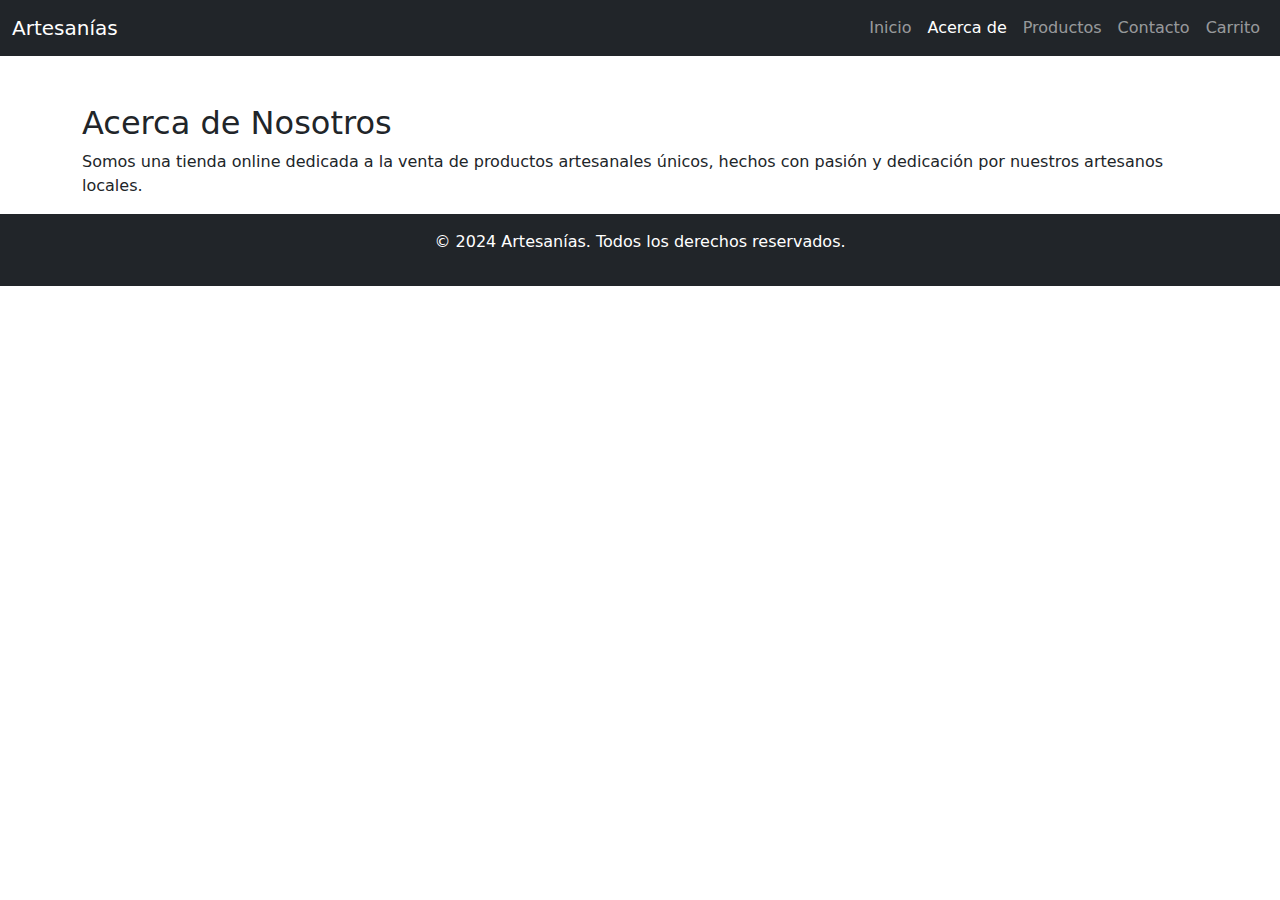
==== about.html @ 868185b4 "Descripción de los cambios realizados" ====
<!DOCTYPE html>
<html lang="es">
<head>
    <meta charset="UTF-8">
    <meta name="viewport" content="width=device-width, initial-scale=1.0">
    <title>Acerca de - Portal de E-Commerce</title>
    <link href="https://cdn.jsdelivr.net/npm/bootstrap@5.3.3/dist/css/bootstrap.min.css" rel="stylesheet">
    <link rel="stylesheet" href="css/styles.css">
</head>
<body>
    <nav class="navbar navbar-expand-lg navbar-dark bg-dark">
        <div class="container-fluid">
            <a class="navbar-brand" href="#">Artesanías</a>
            <button class="navbar-toggler" type="button" data-bs-toggle="collapse" data-bs-target="#navbarNav" aria-controls="navbarNav" aria-expanded="false" aria-label="Toggle navigation">
                <span class="navbar-toggler-icon"></span>
            </button>
            <div class="collapse navbar-collapse" id="navbarNav">
                <ul class="navbar-nav ms-auto">
                    <li class="nav-item"><a class="nav-link" href="index.html">Inicio</a></li>
                    <li class="nav-item"><a class="nav-link active" href="about.html">Acerca de</a></li>
                    <li class="nav-item"><a class="nav-link" href="products.html">Productos</a></li>
                    <li class="nav-item"><a class="nav-link" href="contact.html">Contacto</a></li>
                    <li class="nav-item"><a class="nav-link" href="cart.html">Carrito</a></li>
                </ul>
            </div>
        </div>
    </nav>

    <div class="container mt-5">
        <h2>Acerca de Nosotros</h2>
        <p>Somos una tienda online dedicada a la venta de productos artesanales únicos, hechos con pasión y dedicación por nuestros artesanos locales.</p>
    </div>

    <footer class="bg-dark text-white text-center py-3">
        <p>&copy; 2024 Artesanías. Todos los derechos reservados.</p>
    </footer>

    <script src="https://cdn.jsdelivr.net/npm/bootstrap@5.3.3/dist/js/bootstrap.bundle.min.js"></script>
</body>
</html>
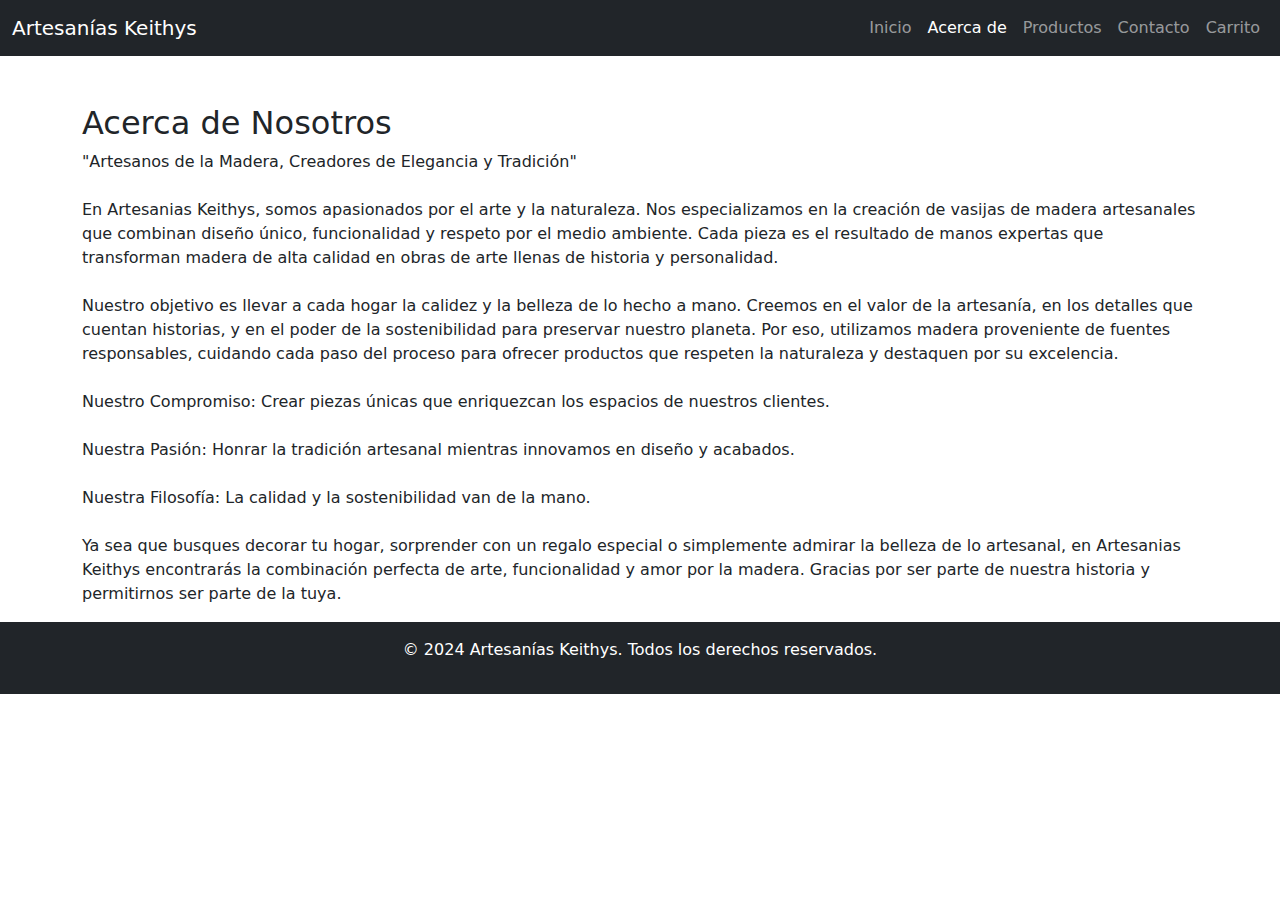
==== commit c31196c4: "Descripción de los cambios realizados imagenes" ====
--- a/about.html
+++ b/about.html
@@ -1,5 +1,6 @@
 <!DOCTYPE html>
 <html lang="es">
+
 <head>
     <meta charset="UTF-8">
     <meta name="viewport" content="width=device-width, initial-scale=1.0">
@@ -7,11 +8,13 @@
     <link href="https://cdn.jsdelivr.net/npm/bootstrap@5.3.3/dist/css/bootstrap.min.css" rel="stylesheet">
     <link rel="stylesheet" href="css/styles.css">
 </head>
+
 <body>
     <nav class="navbar navbar-expand-lg navbar-dark bg-dark">
         <div class="container-fluid">
-            <a class="navbar-brand" href="#">Artesanías</a>
-            <button class="navbar-toggler" type="button" data-bs-toggle="collapse" data-bs-target="#navbarNav" aria-controls="navbarNav" aria-expanded="false" aria-label="Toggle navigation">
+            <a class="navbar-brand" href="#">Artesanías Keithys</a>
+            <button class="navbar-toggler" type="button" data-bs-toggle="collapse" data-bs-target="#navbarNav"
+                aria-controls="navbarNav" aria-expanded="false" aria-label="Toggle navigation">
                 <span class="navbar-toggler-icon"></span>
             </button>
             <div class="collapse navbar-collapse" id="navbarNav">
@@ -28,14 +31,43 @@
 
     <div class="container mt-5">
         <h2>Acerca de Nosotros</h2>
-        <p>Somos una tienda online dedicada a la venta de productos artesanales únicos, hechos con pasión y dedicación por nuestros artesanos locales.</p>
+        <p>"Artesanos de la Madera, Creadores de Elegancia y Tradición"
+            <br>
+            <br>
+            En Artesanias Keithys, somos apasionados por el arte y la naturaleza. Nos especializamos en la creación de
+            vasijas de madera artesanales que combinan diseño único, funcionalidad y respeto por el medio ambiente. Cada
+            pieza es el resultado de manos expertas que transforman madera de alta calidad en obras de arte llenas de
+            historia y personalidad.
+            <br>
+            <br>
+            Nuestro objetivo es llevar a cada hogar la calidez y la belleza de lo hecho a mano. Creemos en el valor de
+            la artesanía, en los detalles que cuentan historias, y en el poder de la sostenibilidad para preservar
+            nuestro planeta. Por eso, utilizamos madera proveniente de fuentes responsables, cuidando cada paso del
+            proceso para ofrecer productos que respeten la naturaleza y destaquen por su excelencia.
+            <br>
+            <br>
+            Nuestro Compromiso: Crear piezas únicas que enriquezcan los espacios de nuestros clientes.
+            <br>
+            <br>
+            Nuestra Pasión: Honrar la tradición artesanal mientras innovamos en diseño y acabados.
+            <br>
+            <br>
+            Nuestra Filosofía: La calidad y la sostenibilidad van de la mano.
+            <br>
+            <br>
+            Ya sea que busques decorar tu hogar, sorprender con un regalo especial o simplemente admirar la belleza de
+            lo artesanal, en Artesanias Keithys encontrarás la combinación perfecta de arte, funcionalidad y amor por la
+            madera.
+
+            Gracias por ser parte de nuestra historia y permitirnos ser parte de la tuya.
+        </p>
     </div>
 
     <footer class="bg-dark text-white text-center py-3">
-        <p>&copy; 2024 Artesanías. Todos los derechos reservados.</p>
+        <p>&copy; 2024 Artesanías Keithys. Todos los derechos reservados.</p>
     </footer>
 
     <script src="https://cdn.jsdelivr.net/npm/bootstrap@5.3.3/dist/js/bootstrap.bundle.min.js"></script>
 </body>
-</html>
 
+</html>